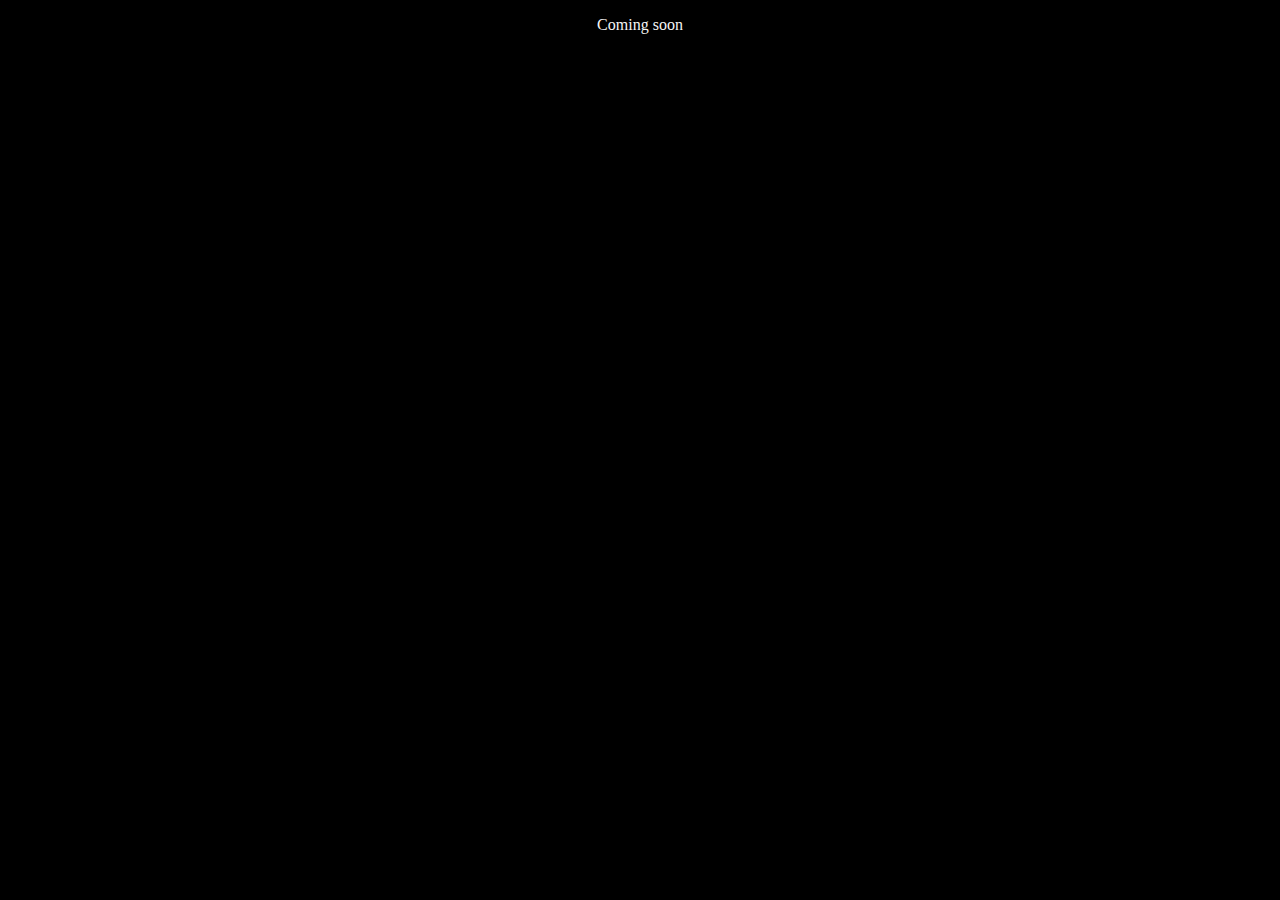
==== art.html @ dc0b8948 "Oh my god I forgot about load times... OH MY GOD I FORGOT ABOUT LOAD TIMES!!" ====
<!DOCTYPE html>
<html lang="en-US">
    <head>
        <title>ART</title>
        <meta charset="UTF-8">
        <meta name="keywords" content="band, music, Flash Conduct, FC, Xerbie, Xerbear, art">
        <meta name="description" content="Website for the musician Flash Conduct.">
        <meta name="author" content="Vixie">
        <meta name="viewport" content="width=device-width, initial-scale=1.0">
        <link rel="stylesheet" href="lib/normalize.css">
        <link rel="stylesheet" href="lib/source-code-pro/source-code-pro.css">
        <style>
            body {
                font-family: Source Code Pro;
                color: whitesmoke;
                text-align: center;
                background-color: black;
            }
        </style>
    </head>

    <body>
        <p>Coming soon</p>
    </body>
</html>
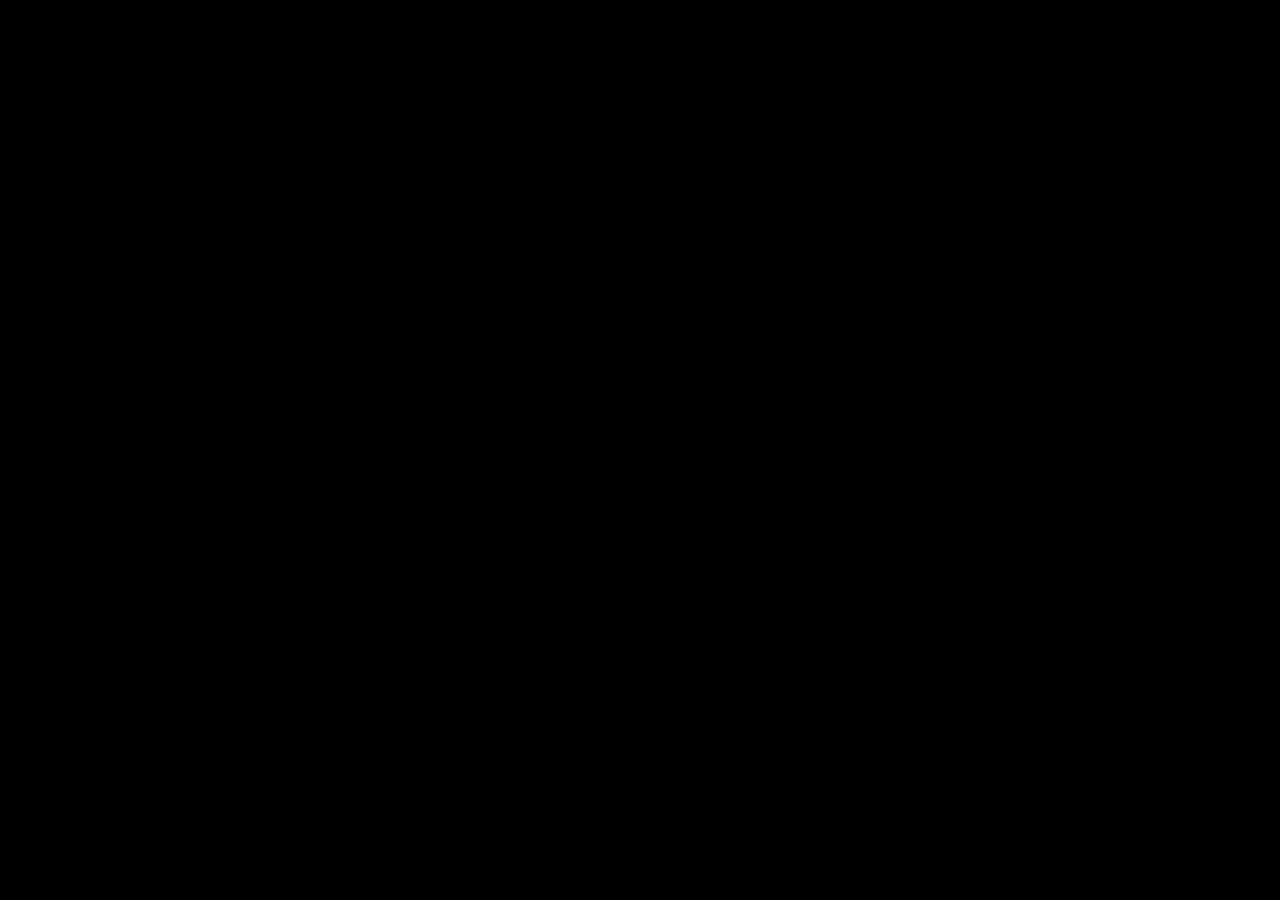
==== commit d18f1b07: "Added basic image page. Pretty much done if I don't wanna optimize." ====
--- a/art.html
+++ b/art.html
@@ -7,19 +7,12 @@
         <meta name="description" content="Website for the musician Flash Conduct.">
         <meta name="author" content="Vixie">
         <meta name="viewport" content="width=device-width, initial-scale=1.0">
+        <link rel="stylesheet" href="art.css">
         <link rel="stylesheet" href="lib/normalize.css">
         <link rel="stylesheet" href="lib/source-code-pro/source-code-pro.css">
-        <style>
-            body {
-                font-family: Source Code Pro;
-                color: whitesmoke;
-                text-align: center;
-                background-color: black;
-            }
-        </style>
     </head>
 
     <body>
-        <p>Coming soon</p>
+        <!-- Just put an image in /assets then add a new line with '<img src="/assets/imagename.png">'-->
     </body>
 </html>--- a/art.css
+++ b/art.css
@@ -0,0 +1,11 @@
+body {
+    font-family: Source Code Pro;
+    color: whitesmoke;
+    text-align: center;
+    background-color: black;
+}
+img {
+    margin-top: 3%;
+    max-width: 100%;
+    height: auto;
+}